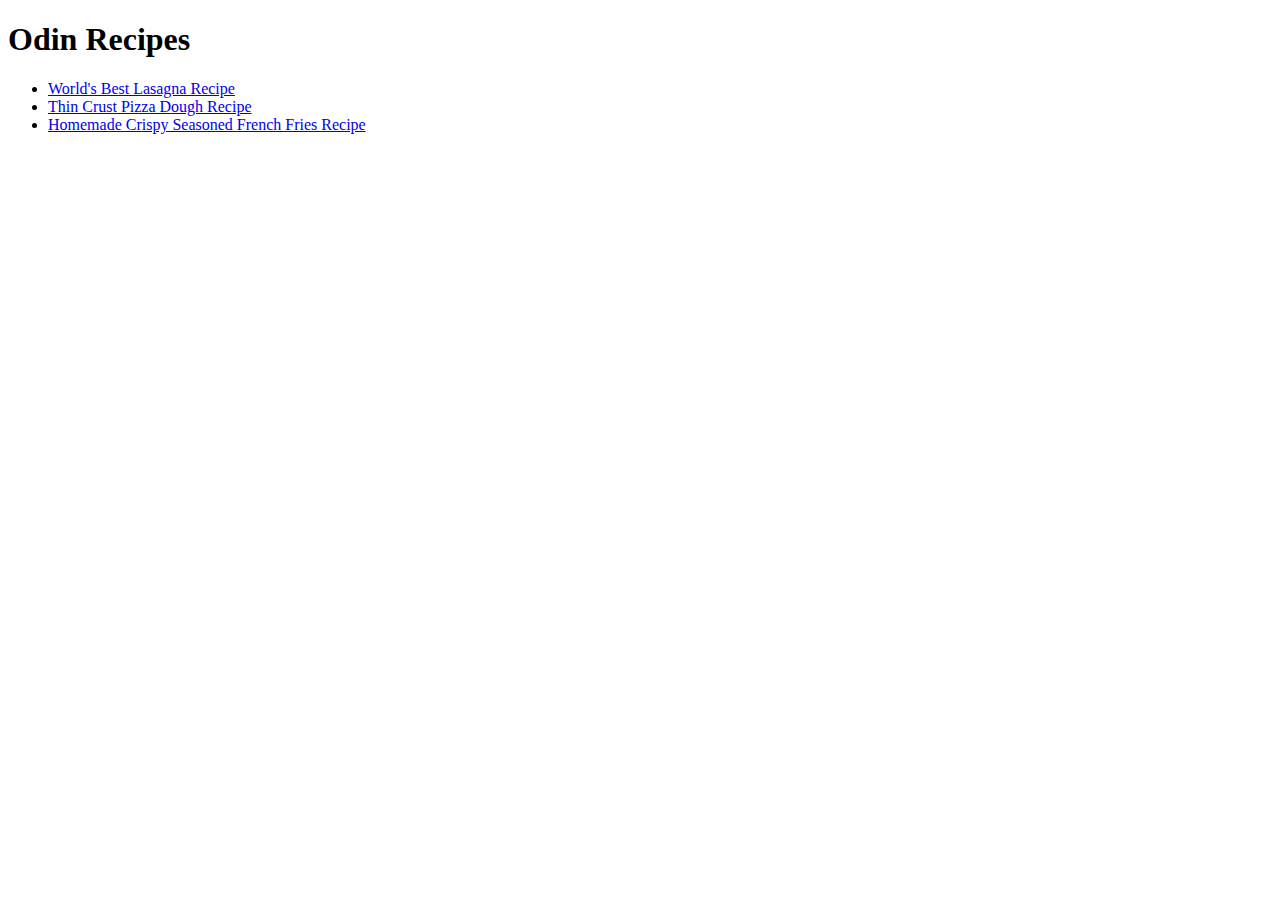
==== index.html @ 7accf8fd "Restore after git error and losing commits" ====
<!DOCTYPE html>

<html lang="en">
    <head>
        <meta charset="UTF-8">
        <title>Odin Recipes</title>
    </head>
    <body>
        <h1>Odin Recipes</h1>
        <ul>
            <li><a href="recipes/lasagna.html">World's Best Lasagna Recipe</a></li>
            <li><a href="recipes/pizza-dough.html">Thin Crust Pizza Dough Recipe</a></li>
            <li><a href="recipes/french-fries.html">Homemade Crispy Seasoned French Fries Recipe</a></li>
        </ul>
    </body>
</html>
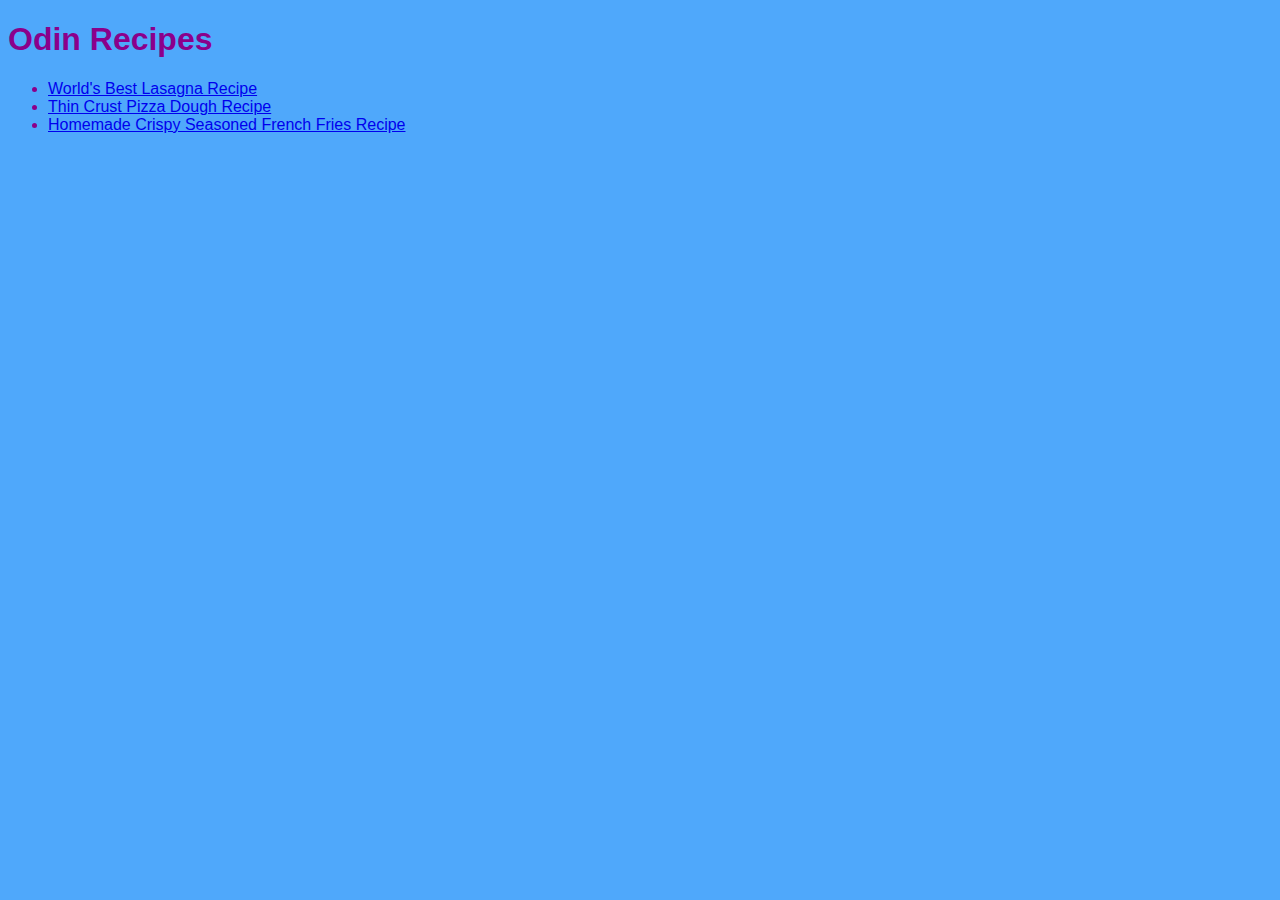
==== commit d866f36e: "Add CSS style" ====
--- a/index.html
+++ b/index.html
@@ -4,6 +4,7 @@
     <head>
         <meta charset="UTF-8">
         <title>Odin Recipes</title>
+        <link rel="stylesheet" href="./style.css">
     </head>
     <body>
         <h1>Odin Recipes</h1>
--- a/style.css
+++ b/style.css
@@ -0,0 +1,5 @@
+body {
+    background-color: #4fa8fb;
+    color: darkmagenta;
+    font-family: Arial, Helvetica, sans-serif;
+}